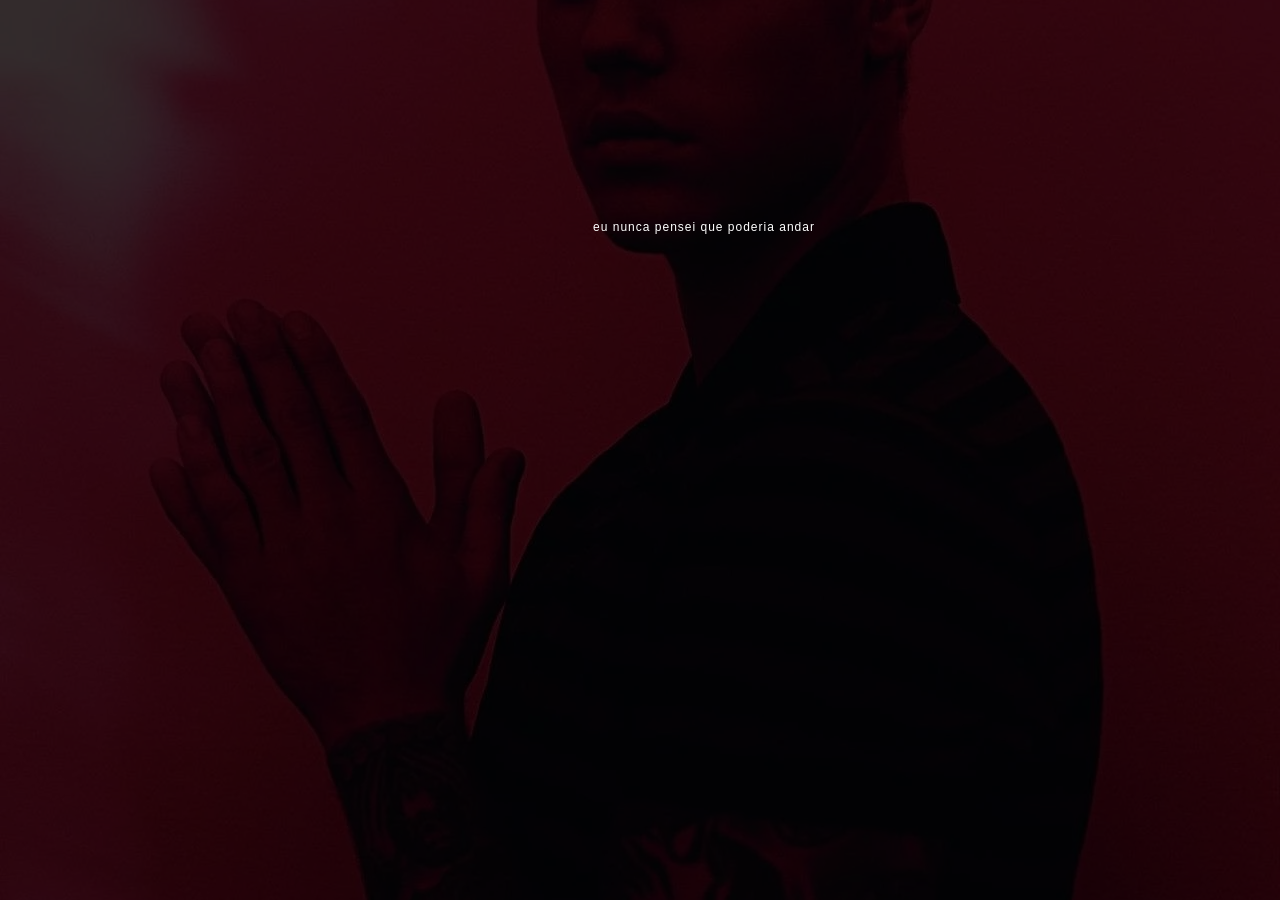
==== musica2.html @ e62b3263 "Commit 5 Pagina da segunda musica" ====
<!DOCTYPE html>
<html lang="pt-BR">

<head>
    <meta charset="UTF-8">
    <meta name="viewport" content="width=device-width, initial-scale=1.0">
    <title>Page Justin</title>
    <link rel="stylesheet" href="css/style.css">
    <link rel="stylesheet" href="css/media.css">
    <script src="script/script.js" defer></script>
    <script src="script/efeitoBotao.js" defer></script>
    <script src="script/botoesNavegacao.js" defer></script>
</head>

<body>
    <div class="container1">
        <div class="container2">
            <div class="container3">
                <p> eu nunca pensei que poderia andar através do fogo</p>
                <p>Eu nunca pensei que poderia aguentar a queimadura</p>
                <p>Eu nunca tive forças para ir mais longe</p>
                <p>Até chegar a um ponto sem retorno</p>
                <p>não tem jeito de voltar atrás</p>
                <p>Quando o seu coração está sob ataque</p>
                <p>Vou dar tudo o que tenho</p>
                <p>É o meu destino</p>

                <h3>Qual a música dessa letra?</h3>
            </div>

            <div class="container4">
                <button id="music1" onclick="errou(1)">Walking Away</button>
                <button id="music2" onclick="errou(2)">Never Say Never</button>
                <button id="music3" onclick="acertou()">Let Me Love You</button>
                <button id="music4" onclick="errou(4)">Company</button>
            </div>

            <p id="mensagem"></p>

            <div class="container5">
                <button class="btn-voltar">Voltar</button>
                <button class="btn-proximo">Próximo</button>
            </div>
        </div>
  
    </div>
</body>

</html>
---- css/style.css ----
* {
    margin: 0;
    padding: 0;
    box-sizing: border-box;
}

body {
    min-height: 100vh;
    background-image: url("../assets/justin2.webp");
    background-size: cover;
    background-position: center;

}

body .container1 {
    width: 110%;
    /* min-width: 100vw; */
    height: 100vh;
    background-color: rgba(0, 0, 0, 0.8);
    display: flex;
    flex-direction: column;
    justify-content: center;
    align-items: center;
    padding: 0 0 2rem 0;

}

body .container1 .container2 {
    width: 500px;
    /* height: 300px; */
    /* background-color: rgba(255, 255, 255, 0.8); */
    display: flex;
    justify-content: center;
    align-items: center;
    flex-direction: column;
    padding: 0 4rem;
    gap: 20px;

}

body .container1 .container2 p {
    font-size: 12px;
}

body .container1 .container3 {
    color: #fff;
    width: 300px;
    display: flex;
    flex-direction: column;
    justify-content: center;
    align-items: center;
    gap: 20px;
    padding: 2rem 0 0 0;
}

body .container1 .container3 p {
    text-align: center;
    font-family: Verdana, Geneva, Tahoma, sans-serif;
    letter-spacing: 1px;
    
    /* border-right: 2px solid #fff; */
    /* animation: piscar 0.8s infinite; */
}

body .container1 .container3 h3 {
    font-family: Verdana, Geneva, Tahoma, sans-serif;
    opacity: 0;
    transition: opacity 1s ease;
}


@keyframes piscar {
    50% {
        border-color: transparent;
    }
}

body .container1 .container2 .container4 {
   width: 300px;
    display: grid;
    grid-template-columns: repeat(2, 1fr);
    gap: 20px;

    opacity: 0;
    transition: opacity 1s ease;
}

body .container1 .container2 .container4 button {
    width: 150px;
    height: 40px;
    border: none;
    background-color: rgba(255, 255, 255, 0.1);
    border: 1px solid #fff;
    color: #fff;
    font-size: 12px;
    cursor: pointer;
    border-radius: 10px;
    font-family: Verdana, Geneva, Tahoma, sans-serif;

    
}

body .container1 .container2 .container4 button:hover {
    background-color: rgba(255, 255, 255, 0.3);
    transition: 0.3s;
}
#mensagem {
    font-family: Verdana, Geneva, Tahoma, sans-serif;
    font-size: 22px;
    color: #fff;
    min-height: 40px;
    padding: 2rem;
    text-align: center;
}

.acertouAnimacao {
    animation: aparecer 0.6s ease;
}

.errouAnimacao {
    animation: tremer 0.5s ease;
}

@keyframes aparecer {
    0% {
        opacity: 0;
        transform: scale(0.5);
    }

    70% {
        transform: scale(1.2);
    }

    100% {
        opacity: 1;
        transform: scale(1);
    }
}

@keyframes tremer {
    0%, 100% {
        transform: translateX(0);
    }

    20% {
        transform: translateX(-8px);
    }

    40% {
        transform: translateX(8px);
    }

    60% {
        transform: translateX(-8px);
    }

    80% {
        transform: translateX(8px);
    }
}

.pulsar {
    animation: pulsar 0.8s ease;
}

@keyframes pulsar {
    0% {
        transform: scale(1);
    }

    50% {
        transform: scale(1.15);
    }

    100% {
        transform: scale(1);
    }
}

/* Botoes debaixo */

.container5 {
    width: 450px;
    display: flex;
    justify-content: space-between;
    align-items: center;
    padding: 0 4rem;
    gap: 30px;

    opacity: 0;
    transform: translateY(20px);
    transition: opacity 1s ease, transform 1s ease;
}

.container5 .btn-voltar {
    width: 300px;
    height: 40px;
    border: none;
    background-color: rgba(255, 255, 255, 0.1);
    border: 1px solid #fff;
    color: #fff;
    font-size: 16px;
    cursor: pointer;
    border-radius: 10px;
    font-family: Verdana, Geneva, Tahoma, sans-serif;
}

.container5 .btn-voltar:hover {
    background-color: rgba(255, 255, 255, 0.3);
    transition: 0.3s;
}

.container5 .btn-proximo {
    width: 300px;
    height: 40px;
    border: none;
    background-color: rgba(255, 255, 255, 0.1);
    border: 1px solid #fff;
    color: #fff;
    font-size: 16px;
    cursor: pointer;
    border-radius: 10px;
    font-family: Verdana, Geneva, Tahoma, sans-serif;
}

.container5 .btn-proximo:hover {
    background-color: rgba(255, 255, 255, 0.3);
    transition: 0.3s;
}


/*  */
---- css/media.css ----
@media (max-width: 480px) {

    body .container1 .container2 {
        width: 100%;
        padding: 0 1rem;
    }

    body .container1 .container3 {
        width: 100%;
        gap: 20px;
        margin-bottom: 1.4rem;
    }

    body .container1 .container3 p {
        font-size: 16px;
        letter-spacing: 0.5px;
    }

    body .container1 .container3 h3 {
        font-size: 16px;
        text-align: center;
    }

    body .container1 .container2 .container4 {
        width: 100%;
        grid-template-columns: 1fr;
    }

    body .container1 .container2 .container4 button {
        width: 100%;
        max-width: 100%;
        font-size: 16px;
    }
}
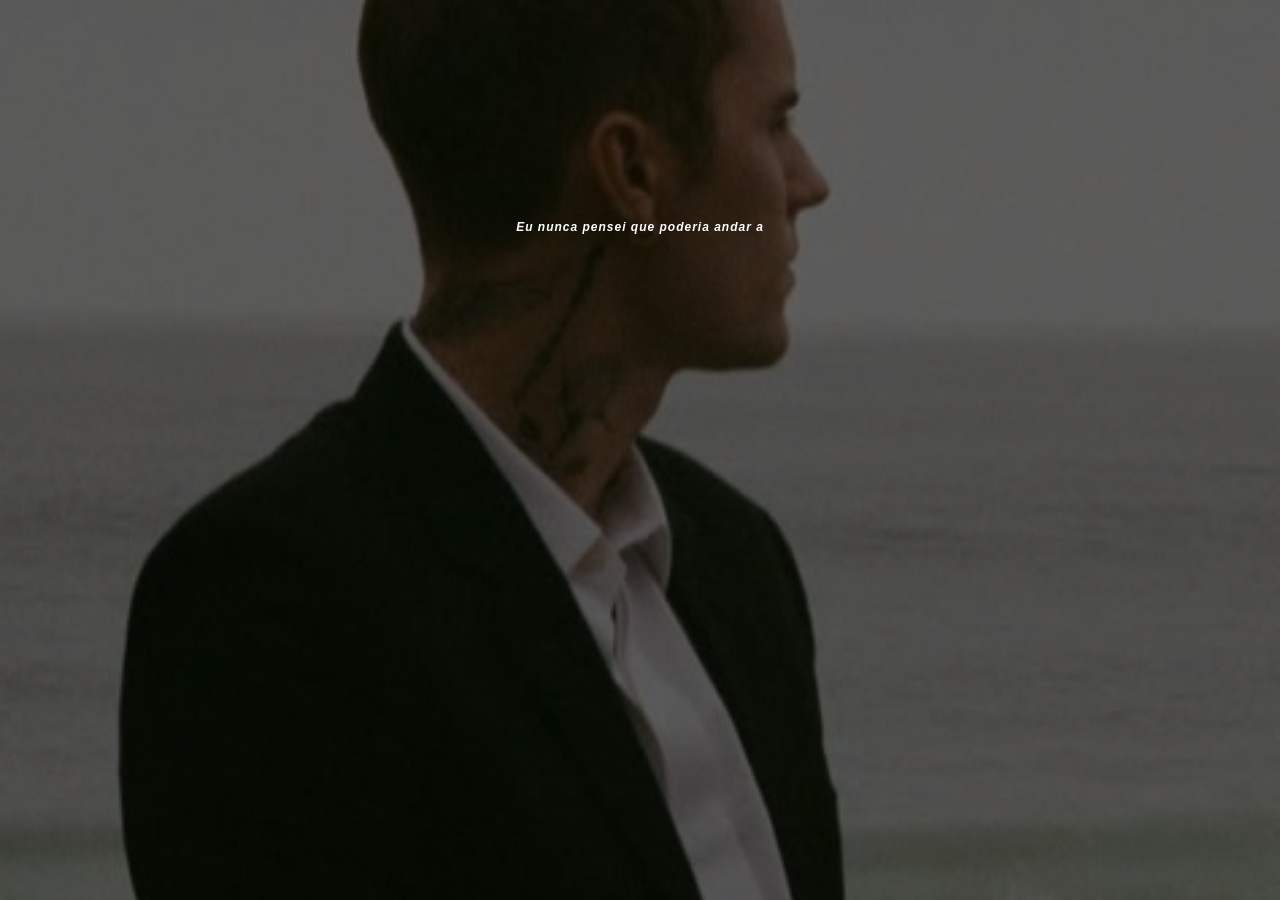
==== commit aaf506f7: "Commit 6 11 musicas. Contador de acertos e erros. Resultado final, etc." ====
--- a/musica2.html
+++ b/musica2.html
@@ -16,11 +16,12 @@
     <div class="container1">
         <div class="container2">
             <div class="container3">
-                <p> eu nunca pensei que poderia andar através do fogo</p>
+                
+                <p>Eu nunca pensei que poderia andar através do fogo</p>
                 <p>Eu nunca pensei que poderia aguentar a queimadura</p>
                 <p>Eu nunca tive forças para ir mais longe</p>
                 <p>Até chegar a um ponto sem retorno</p>
-                <p>não tem jeito de voltar atrás</p>
+                <p>Não tem jeito de voltar atrás</p>
                 <p>Quando o seu coração está sob ataque</p>
                 <p>Vou dar tudo o que tenho</p>
                 <p>É o meu destino</p>
@@ -28,21 +29,21 @@
                 <h3>Qual a música dessa letra?</h3>
             </div>
 
-            <div class="container4">
-                <button id="music1" onclick="errou(1)">Walking Away</button>
-                <button id="music2" onclick="errou(2)">Never Say Never</button>
-                <button id="music3" onclick="acertou()">Let Me Love You</button>
-                <button id="music4" onclick="errou(4)">Company</button>
+            <div class="container4" data-correta="2">
+                <button id="music1" onclick="responder(1)">Walking Away</button>
+                <button id="music2" onclick="responder(2)">Never Say Never</button>
+                <button id="music3" onclick="responder(3)">Let Me Love You</button>
+                <button id="music4" onclick="responder(4)">Company</button>
             </div>
 
             <p id="mensagem"></p>
 
             <div class="container5">
-                <button class="btn-voltar">Voltar</button>
-                <button class="btn-proximo">Próximo</button>
+                <button onclick="window.location.href='index.html'" class="btn-voltar">Voltar</button>
+                <button onclick="window.location.href='musica3.html'" class="btn-proximo">Próximo</button>
             </div>
         </div>
-  
+
     </div>
 </body>
 
--- a/css/style.css
+++ b/css/style.css
@@ -6,17 +6,17 @@
 
 body {
     min-height: 100vh;
-    background-image: url("../assets/justin2.webp");
+    background-image: url("../assets/image.png");
     background-size: cover;
     background-position: center;
 
 }
 
 body .container1 {
-    width: 110%;
+    width: 100%;
     /* min-width: 100vw; */
     height: 100vh;
-    background-color: rgba(0, 0, 0, 0.8);
+    background-color: rgba(0, 0, 0, 0.6);
     display: flex;
     flex-direction: column;
     justify-content: center;
@@ -53,10 +53,25 @@
     padding: 2rem 0 0 0;
 }
 
+body .container1 .container3 div{
+    display: flex;
+    justify-content: space-between;
+    align-items: center;
+    gap: 20px;
+    font-family: Verdana, Geneva, Tahoma, sans-serif;
+}
+
+body .container1 .container3 div label {
+    text-align: left;
+}
+
 body .container1 .container3 p {
     text-align: center;
     font-family: Verdana, Geneva, Tahoma, sans-serif;
     letter-spacing: 1px;
+
+    font-style: italic;
+    font-weight: 600;
     
     /* border-right: 2px solid #fff; */
     /* animation: piscar 0.8s infinite; */
@@ -76,13 +91,17 @@
 }
 
 body .container1 .container2 .container4 {
-   width: 300px;
+    width: 300px;
     display: grid;
     grid-template-columns: repeat(2, 1fr);
     gap: 20px;
 
     opacity: 0;
-    transition: opacity 1s ease;
+    visibility: hidden;
+    transform: translateY(20px);
+
+    transition: opacity 1s ease,
+                transform 1s ease;
 }
 
 body .container1 .container2 .container4 button {
@@ -231,4 +250,75 @@
 
 /*  */
 
-
+/* RESULTADO */
+
+.resultado {
+    width: 400px;
+    display: flex;
+    flex-direction: column;
+    align-items: center;
+    gap: 25px;
+}
+
+.resultado h1 {
+    color: #fff;
+    font-family: Verdana, Geneva, Tahoma, sans-serif;
+    text-align: center;
+}
+
+.card-resultado {
+    width: 100%;
+    padding: 20px;
+
+    display: flex;
+    justify-content: space-between;
+    align-items: center;
+
+    border: 1px solid #fff;
+    border-radius: 12px;
+
+    color: #fff;
+    font-family: Verdana, Geneva, Tahoma, sans-serif;
+
+    background-color: rgba(255, 255, 255, 0.08);
+    backdrop-filter: blur(5px);
+}
+
+.card-resultado span:first-child {
+    font-size: 18px;
+}
+
+.card-resultado span:last-child {
+    font-size: 32px;
+    font-weight: bold;
+}
+
+.frase-final {
+    color: #fff;
+    text-align: center;
+    font-family: Verdana, Geneva, Tahoma, sans-serif;
+    font-size: 18px;
+    line-height: 1.5;
+}
+
+.btn-jogar {
+    width: 100%;
+    height: 50px;
+
+    border: 1px solid #fff;
+    border-radius: 10px;
+
+    background-color: rgba(255, 255, 255, 0.1);
+    color: #fff;
+
+    font-size: 16px;
+    font-family: Verdana, Geneva, Tahoma, sans-serif;
+
+    cursor: pointer;
+    transition: 0.3s;
+}
+
+.btn-jogar:hover {
+    background-color: rgba(255, 255, 255, 0.3);
+}
+
--- a/css/media.css
+++ b/css/media.css
@@ -1,18 +1,29 @@
+/* Celulares até 480px */
 @media (max-width: 480px) {
+
+    body {
+        min-height: 100dvh;
+    }
+
+    body .container1 {
+        min-height: 100dvh;
+        height: auto;
+        padding: 1rem;
+    }
 
     body .container1 .container2 {
         width: 100%;
-        padding: 0 1rem;
+        max-width: 400px;
+        padding: 0;
     }
 
     body .container1 .container3 {
         width: 100%;
-        gap: 20px;
-        margin-bottom: 1.4rem;
+        gap: 15px;
     }
 
     body .container1 .container3 p {
-        font-size: 16px;
+        font-size: 15px;
         letter-spacing: 0.5px;
     }
 
@@ -28,7 +39,23 @@
 
     body .container1 .container2 .container4 button {
         width: 100%;
-        max-width: 100%;
-        font-size: 16px;
+        font-size: 15px;
+    }
+
+    .container5 {
+        width: 100%;
+        flex-direction: column;
+        padding: 0;
+        gap: 15px;
+    }
+
+    .container5 .btn-proximo,
+    .container5 .btn-voltar {
+        width: 100%;
+    }
+
+    #mensagem {
+        padding: 1rem 0;
+        font-size: 18px;
     }
 }
